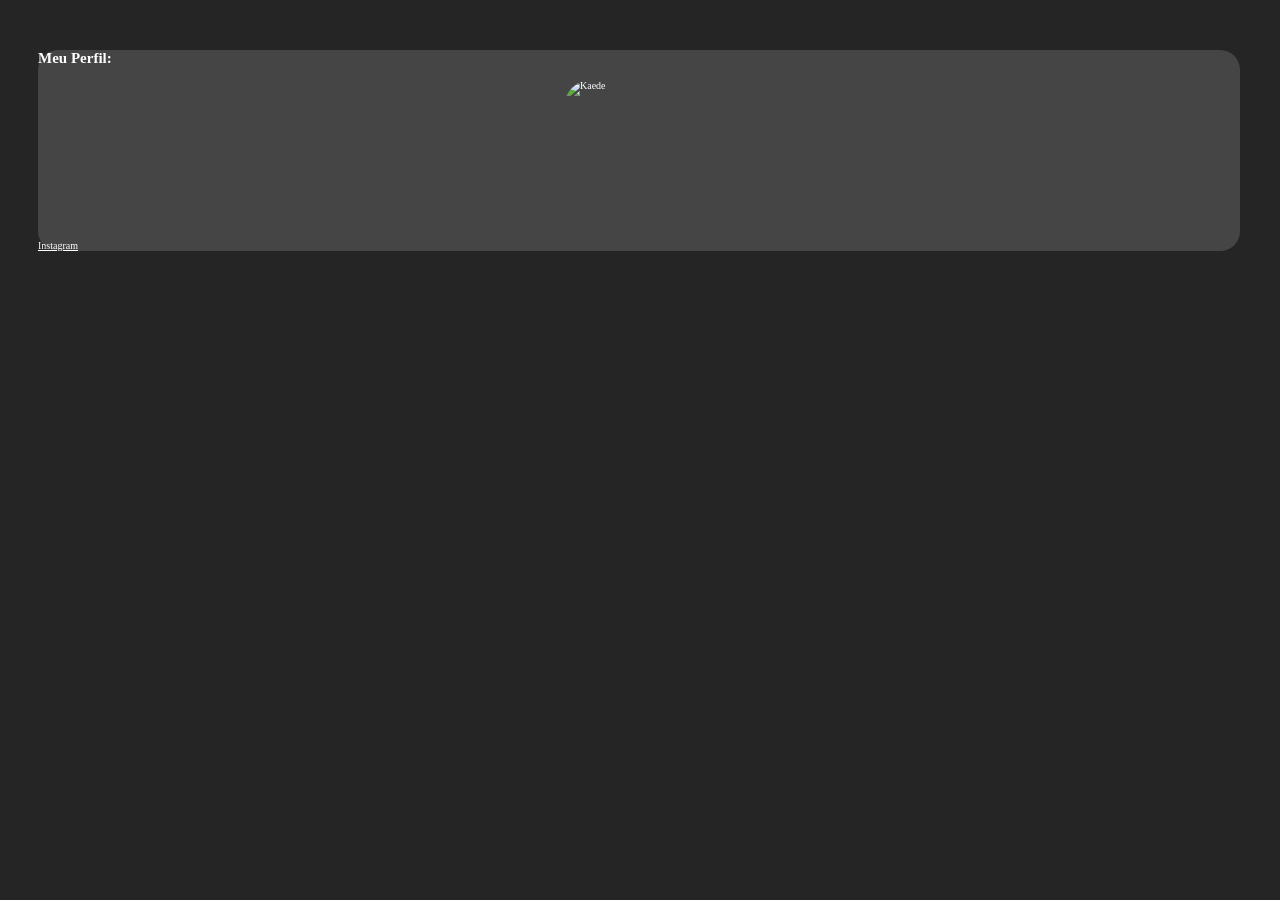
==== questao_04/pages/index.html @ 291a252b "questões" ====
<!DOCTYPE html>
<html lang="pt-br">

<head>
    <meta charset="UTF-8">
    <meta name="viewport" content="width=device-width, initial-scale=1.0">

    <title>Home</title>

    <link rel="preconnect" href="https://fonts.googleapis.com">
    <link rel="preconnect" href="https://fonts.gstatic.com" crossorigin>

    <link href="https://fonts.googleapis.com/css2?family=Roboto+Mono:ital,wght@0,100..700;1,100..700&display=swap" rel="stylesheet">

    <link rel="stylesheet" href="../style/style.css">
</head>

<body>

    <header>
        <nav></nav>
    </header>

    <main>

        <section class="cartao">

            <h1>Meu Perfil:</h1>

            <img src="https://i.pinimg.com/736x/e2/1b/02/e21b023016ab84f67aa6cadb691721ae.jpg" alt="Kaede">

            <a href="https://www.instagram.com/" target="_blank">
                Instagram
            </a>

        </section>

    </main>

    <footer>
    </footer>

</body>

</html>
---- questao_04/style/style.css ----
body {
    background-color: rgb(37, 37, 37);
    color:rgb(255, 255, 255);
    font-family: 'Times New Roman', monospace;
    font-size: 10px;
    margin-inline-end: 10px;
    padding: 30px;
    
}

.cartao {
    background-color: rgb(70, 69, 69);
    border: 0px solid rgb(255, 255, 255);
    border-radius: 20px;
}

.cartao a {
    color:rgb(255, 255, 255);
    &:hover {
        background-color: rgb(124, 124, 126);
        cursor: pointer;
    }
}

.cartao img {
    display: block;
    width: 150px;
    height: 150px;
    margin: 1px auto 10px auto;
    border-radius: 18%;
    object-fit: cover;
}
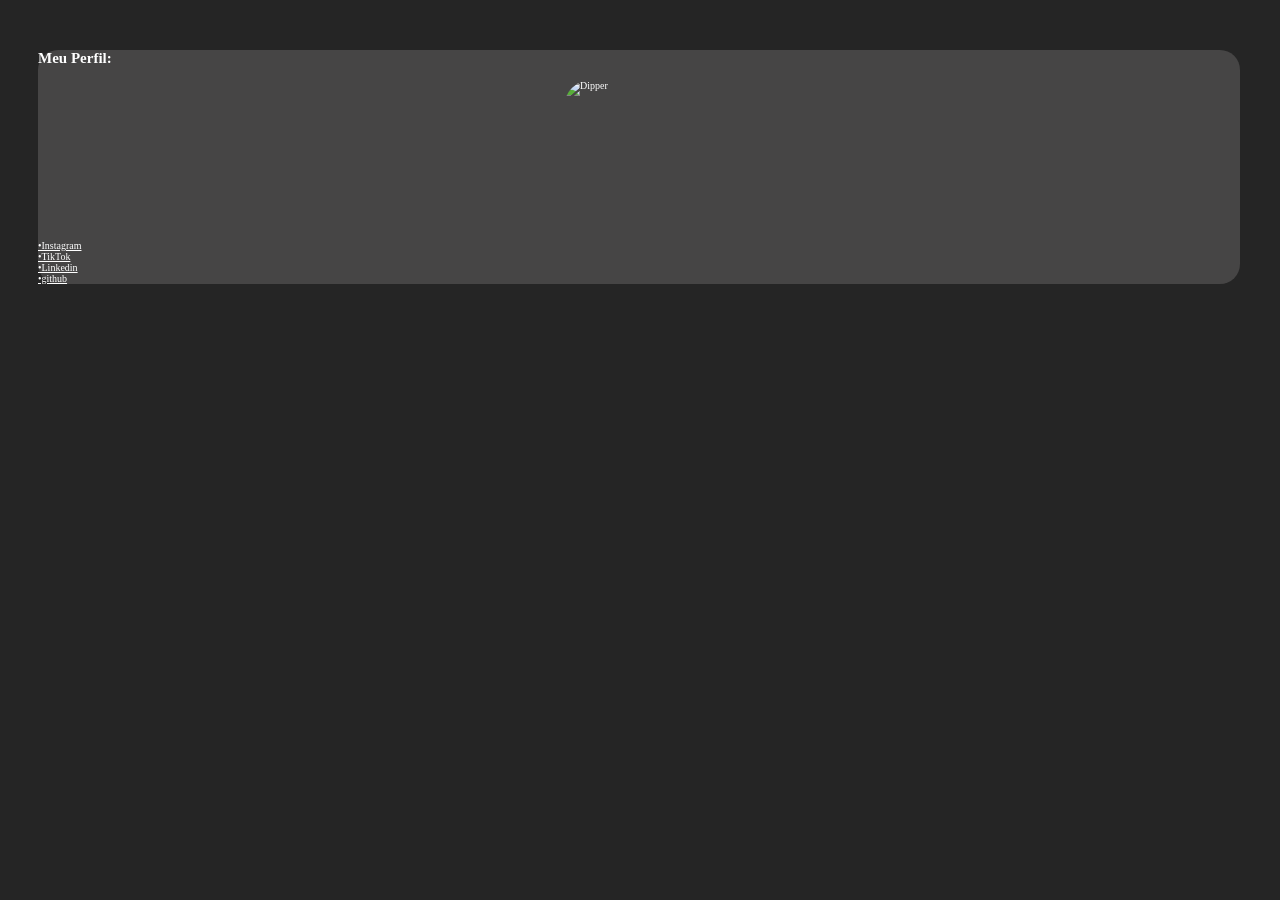
==== commit e1dcc134: "Update index.html" ====
--- a/questao_04/pages/index.html
+++ b/questao_04/pages/index.html
@@ -27,10 +27,28 @@
 
             <h1>Meu Perfil:</h1>
 
-            <img src="https://i.pinimg.com/736x/e2/1b/02/e21b023016ab84f67aa6cadb691721ae.jpg" alt="Kaede">
+            <img src="https://static.wikia.nocookie.net/gravityfalls/images/0/08/S1e3_dipper%27s_keen_powers_of_observation.png/revision/latest?cb=20240514023236" alt="Dipper">
 
             <a href="https://www.instagram.com/" target="_blank">
-                Instagram
+                •Instagram
+            </a>
+
+            <br>
+
+            <a href="https://www.tiktok.com/pt-BR/" target="_blank">
+                •TikTok
+            </a>
+
+            <br>
+
+            <a href="https://br.linkedin.com/" target="_blank">
+                •Linkedin
+            </a>
+
+            <br>
+
+            <a href="https://github.com/" target="_blank">
+                •github
             </a>
 
         </section>
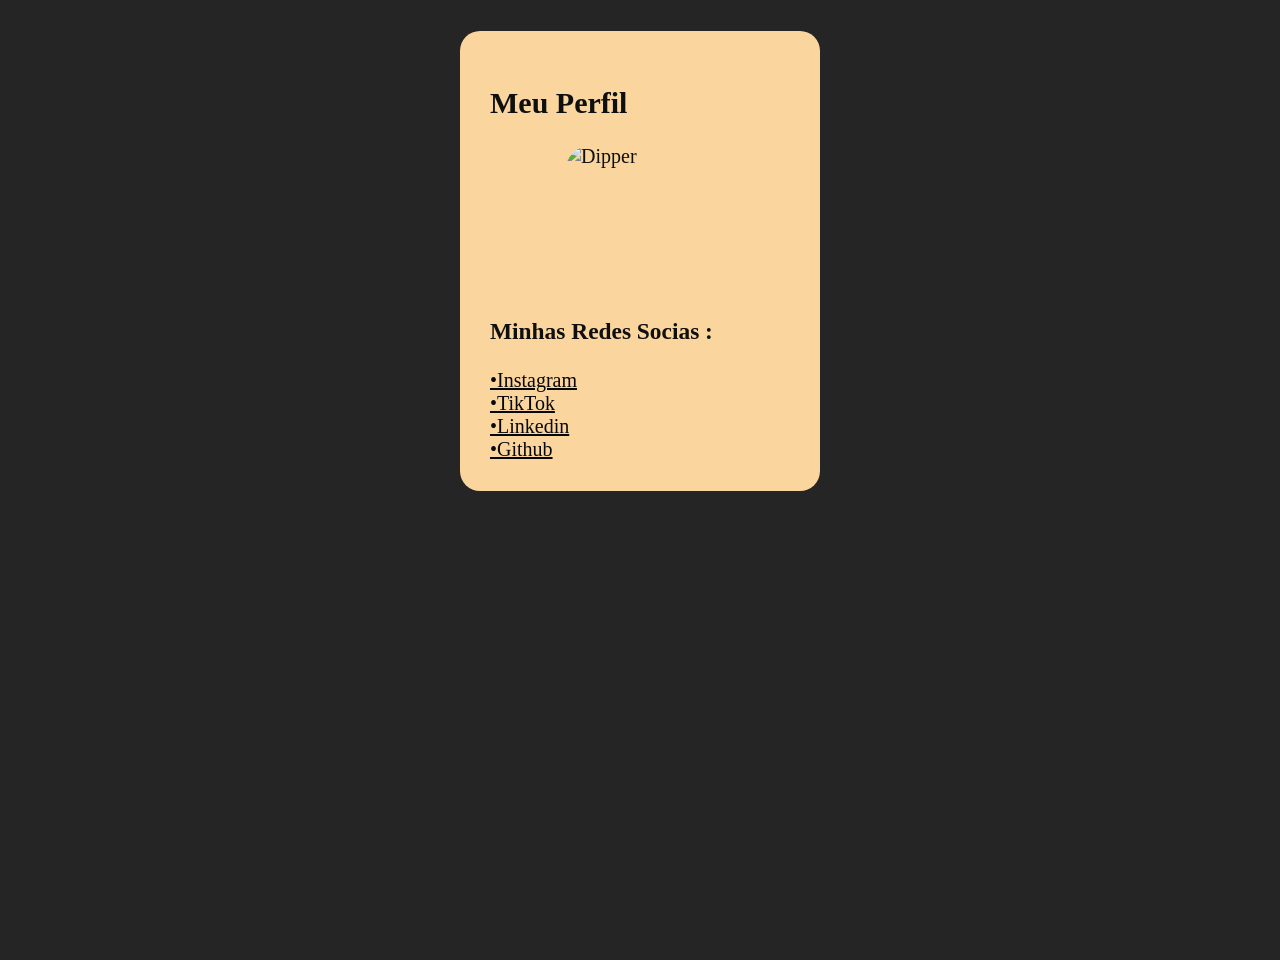
==== commit 00cf9e23: "mudança" ====
--- a/questao_04/pages/index.html
+++ b/questao_04/pages/index.html
@@ -25,9 +25,11 @@
 
         <section class="cartao">
 
-            <h1>Meu Perfil:</h1>
+            <h1>Meu Perfil</h1>
 
             <img src="https://static.wikia.nocookie.net/gravityfalls/images/0/08/S1e3_dipper%27s_keen_powers_of_observation.png/revision/latest?cb=20240514023236" alt="Dipper">
+
+            <h3>Minhas Redes Socias :</h3>
 
             <a href="https://www.instagram.com/" target="_blank">
                 •Instagram
@@ -48,7 +50,7 @@
             <br>
 
             <a href="https://github.com/" target="_blank">
-                •github
+                •Github
             </a>
 
         </section>
--- a/questao_04/style/style.css
+++ b/questao_04/style/style.css
@@ -1,23 +1,31 @@
 body {
     background-color: rgb(37, 37, 37);
-    color:rgb(255, 255, 255);
+    color:rgb(15, 15, 15);
     font-family: 'Times New Roman', monospace;
-    font-size: 10px;
-    margin-inline-end: 10px;
+    font-size: 20px;
+    margin: 0px;
+    min-height: 100vh;
     padding: 30px;
+    background-image: url("https://static.wikia.nocookie.net/transcendence-au/images/b/bf/GravityFallsOregon.png/revision/latest?cb=20191223130212");
+    background-size: cover;
+    background-position: center;
+    background-repeat: no-repeat;
+}
     
-}
 
 .cartao {
-    background-color: rgb(70, 69, 69);
+    background-color: rgb(250, 213, 158);
     border: 0px solid rgb(255, 255, 255);
     border-radius: 20px;
+    width: 300px;
+    padding: 30px;
+    margin: 1px auto;
 }
 
 .cartao a {
-    color:rgb(255, 255, 255);
+    color:rgb(7, 7, 7);
     &:hover {
-        background-color: rgb(124, 124, 126);
+        background-color: rgb(211, 210, 210);
         cursor: pointer;
     }
 }
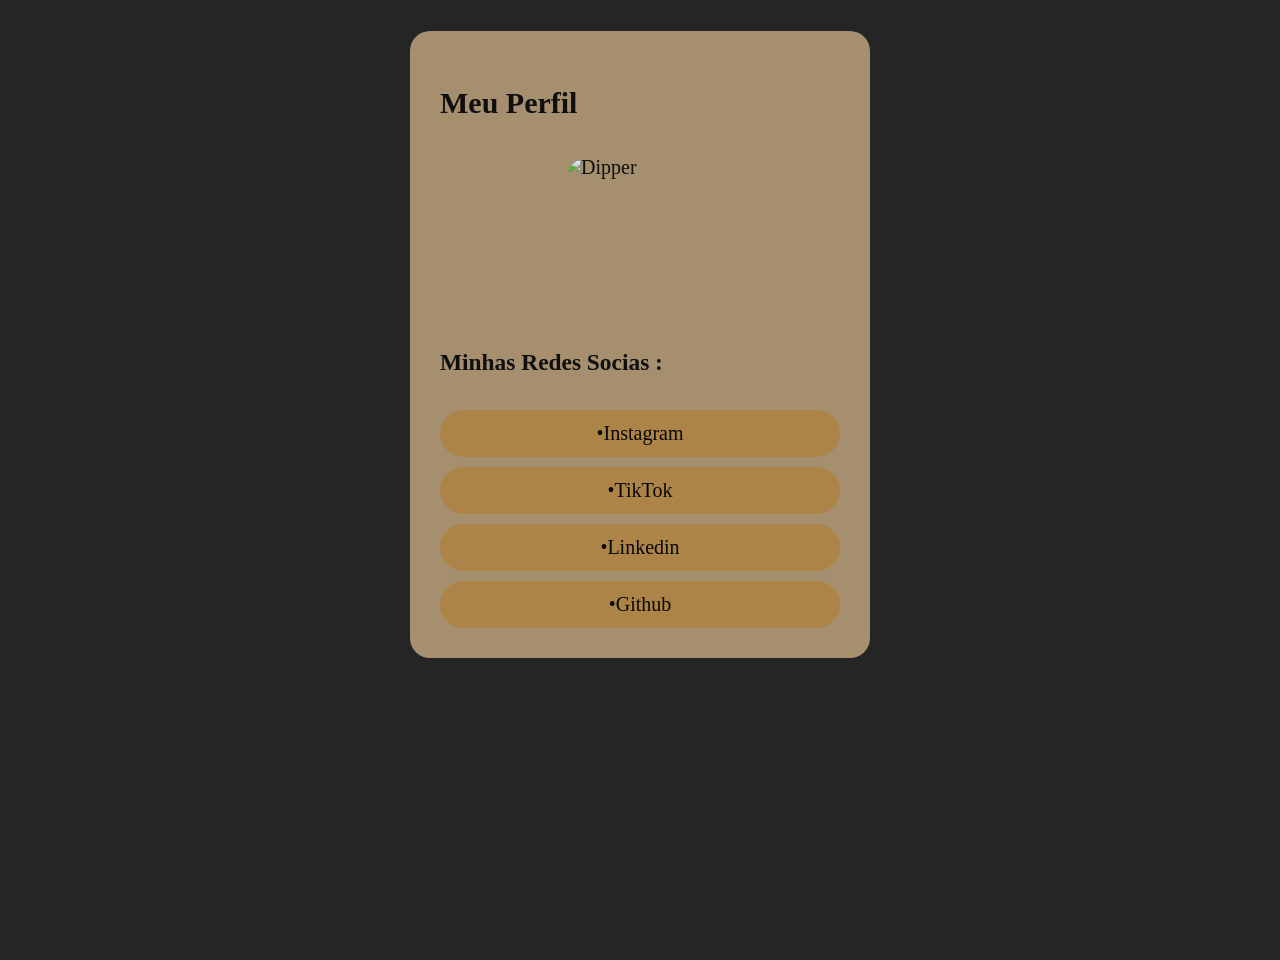
==== commit 1d4af7d9: "." ====
--- a/questao_04/pages/index.html
+++ b/questao_04/pages/index.html
@@ -5,7 +5,7 @@
     <meta charset="UTF-8">
     <meta name="viewport" content="width=device-width, initial-scale=1.0">
 
-    <title>Home</title>
+    <title>Meu Cartão</title>
 
     <link rel="preconnect" href="https://fonts.googleapis.com">
     <link rel="preconnect" href="https://fonts.gstatic.com" crossorigin>
@@ -35,23 +35,18 @@
                 •Instagram
             </a>
 
-            <br>
-
             <a href="https://www.tiktok.com/pt-BR/" target="_blank">
                 •TikTok
             </a>
-
-            <br>
 
             <a href="https://br.linkedin.com/" target="_blank">
                 •Linkedin
             </a>
 
-            <br>
-
             <a href="https://github.com/" target="_blank">
                 •Github
             </a>
+            
 
         </section>
 
--- a/questao_04/style/style.css
+++ b/questao_04/style/style.css
@@ -1,11 +1,12 @@
 body {
-    background-color: rgb(37, 37, 37);
+    background-color: rgba(37, 37, 37);
     color:rgb(15, 15, 15);
     font-family: 'Times New Roman', monospace;
     font-size: 20px;
     margin: 0px;
     min-height: 100vh;
     padding: 30px;
+    
     background-image: url("https://static.wikia.nocookie.net/transcendence-au/images/b/bf/GravityFallsOregon.png/revision/latest?cb=20191223130212");
     background-size: cover;
     background-position: center;
@@ -14,18 +15,30 @@
     
 
 .cartao {
-    background-color: rgb(250, 213, 158);
+    background-color: rgba(250, 213, 158, 0.6);
     border: 0px solid rgb(255, 255, 255);
     border-radius: 20px;
-    width: 300px;
+    width: 400px;
     padding: 30px;
     margin: 1px auto;
+
+    display: flex;
+    flex-direction: column;
+    gap: 10px;
 }
 
 .cartao a {
-    color:rgb(7, 7, 7);
+    display: block;
+    width: 100%;
+    box-sizing: border-box;
+    background-color: rgb(173, 132, 71);
+    color: rgb(7, 7, 7);
+    text-decoration: none;
+    text-align: center;
+    padding: 12px;
+    border-radius: 100px;
     &:hover {
-        background-color: rgb(211, 210, 210);
+        background-color: rgb(148, 110, 53);
         cursor: pointer;
     }
 }
